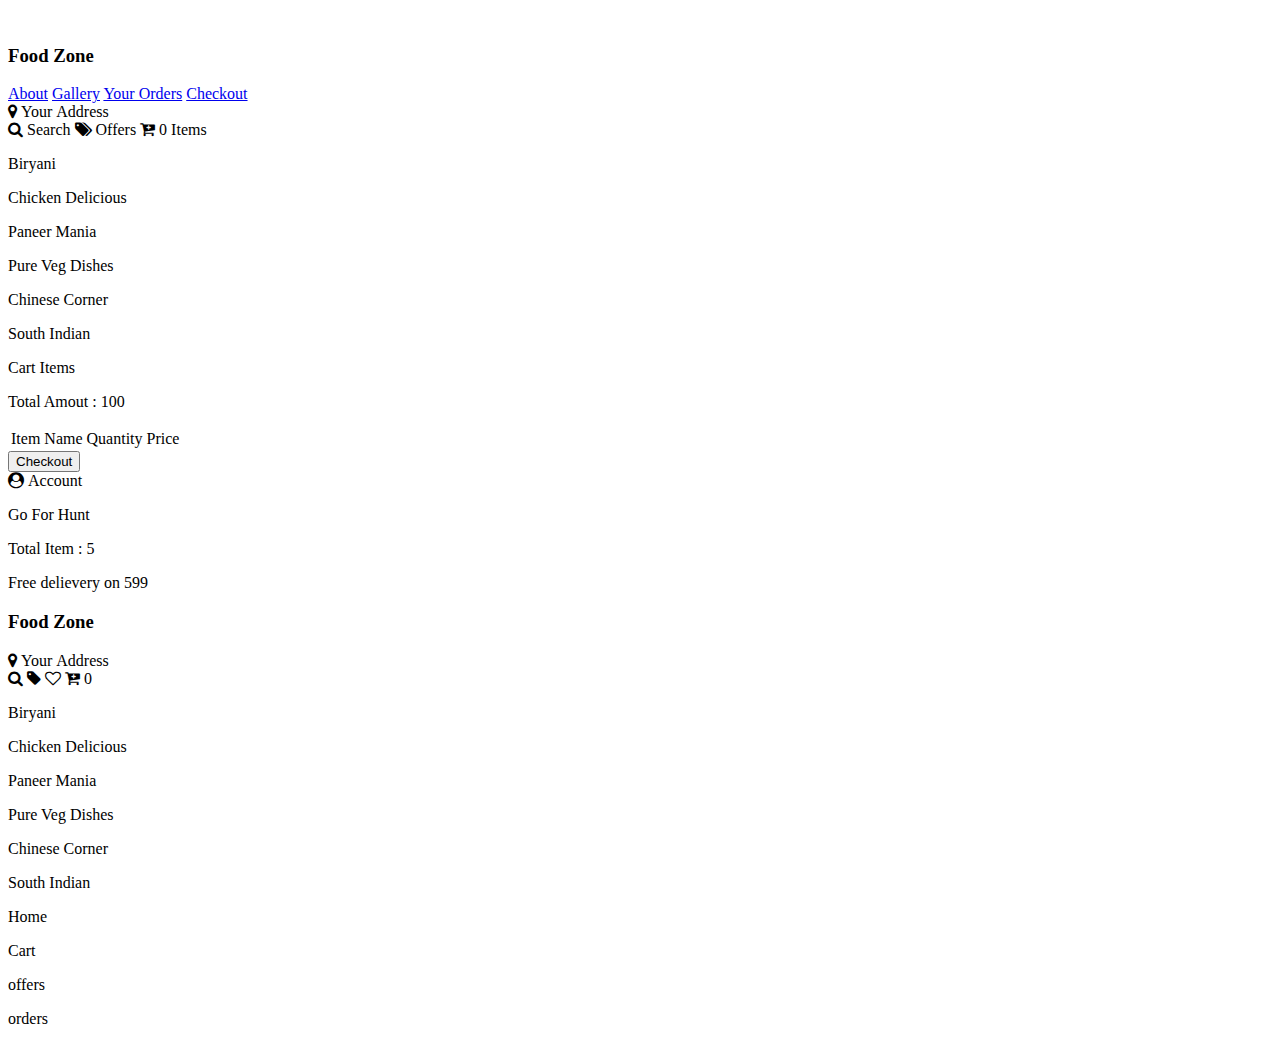
==== fz.html @ 082cabce "Add files via upload" ====
<!DOCTYPE html>
<html lang="en">
<head>
    <meta charset="UTF-8">
    <meta http-equiv="X-UA-Compatible" content="IE=edge">
    <meta name="viewport" content="width=device-width, initial-scale=1.0,viewport-fit=cover">
    <title>Food Website</title>
    <link rel="stylesheet" href="fzz.css">
    <link rel="stylesheet" href="https://cdnjs.cloudflare.com/ajax/libs/font-awesome/4.7.0/css/font-awesome.min.css">
   <style>
    .checkout-button {
        background-color: #4CAF50;
        color: white;
        padding: 10px 20px;
        border: none;
        cursor: pointer;
        font-size: 16px;
        border-radius: 4px;
    }

    .checkout-button:hover {
        background-color: #45a049;
    }
   </style>
</head>
<body>
    <!-- desktop view -->
    <div class="container" id="container">
        <div id="menu">
            <div class="title">
                <img src="images/logo.jpeg" alt="" id="logo">
               <h3>Food Zone</h3>
            </div>
            <div class="menu-item">
                <a href="index.html">About</a>
                <a href="#">Gallery</a>
                <a href="#">Your Orders</a>
              
 
               
                <a href="checkout.html">Checkout</a>
            </div>
        </div>

        <div id="food-container">
            <div id="header">
                <div class="add-box">
                    <i class="fa fa-map-marker your-address" id="add-address"> Your Address</i>
                </div>
                <div class="util">
                    <i class="fa fa-search"> Search</i>
                    <i class="fa fa-tags"> Offers</i>
                    <i class="fa fa-cart-plus" id="cart-plus"> 0 Items</i>
                </div>
            </div>
            <div id="food-items" class="d-food-items">
                <div id="biryani" class="d-biryani">
                    <p id="category-name">Biryani</p>    
                </div>

                <div id="chicken" class="d-chicken">
                    <p id="category-name">Chicken Delicious</p>    
                </div>

                <div id="paneer" class="d-paneer">
                    <p id="category-name">Paneer Mania</p>
                </div>

                <div id="vegetable" class="d-vegetable">
                    <p id="category-name">Pure Veg Dishes</p> 
                </div>

                <div id="chinese" class="d-chinese">
                    <p id="category-name">Chinese Corner</p> 
                </div>

                <div id="south-indian" class="d-south-indian">
                    <p id="category-name">South Indian</p>
                </div>
            </div>

            <div id="cart-page" class="cart-toggle">
                <p id="cart-title">Cart Items</p>
                <p id="m-total-amount">Total Amout : 100</p>
                <table>
                    <thead>
                        <td>Item</td>
                        <td>Name</td>
                        <td>Quantity</td>
                        <td>Price</td>
                    </thead>
                    <tbody id="table-body">
                        
                    </tbody>
                </table>
                <div class="btn-box">
                    <button class="cart-btn" onclick="redirectToCheckout()">Checkout</button>
                    <script>
                        function redirectToCheckout() {
                            window.location.href = "checkout.html";
                        }
                    </script>
                </div>
            </div>
        </div>

        <div id="cart">
            <div class="taste-header">
                <div class="user">
                    <i class="fa fa-user-circle" id="circle"> Account</i>
                    
                </div>
            </div>
            <div id="category-list">
                <p class="item-menu">Go For Hunt</p>
                <div class="border"></div>                
            </div>
            <div id="checkout" class="cart-toggle">
                <p id="total-item">Total Item : 5</p>
                <p id="total-price"></p>
                <p id="delievery">Free delievery on 599</p>
            </div>
        </div>
    </div>


    <!-- mobile view -->
    <div id="mobile-view" class="mobile-view">
        <div class="mobile-top">
            <div class="logo-box">
               
                <h3>Food Zone</h3>
                <i class="fa fa-map-marker your-address" id="m-add-address"> Your Address</i>
            </div>
            <div class="top-menu">
                <i class="fa fa-search"></i>
                <i class="fa fa-tag"></i>
                <i class="fa fa-heart-o"></i>
                <i class="fa fa-cart-plus" id="m-cart-plus"> 0</i>
            </div>
        </div>
        
        <div class="item-container">
            <div class="category-header" id="category-header">  
            </div>

            <div id="food-items" class="food-items">
                <div id="biryani" class="m-biryani">
                    <p id="category-name">Biryani</p>    
                </div>
                <div id="chicken" class="m-chicken">
                    <p id="category-name">Chicken Delicious</p>    
                </div>
                <div id="paneer" class="m-paneer">
                    <p id="category-name">Paneer Mania</p>
                </div>
                <div id="vegetable" class="m-vegetable">
                    <p id="category-name">Pure Veg Dishes</p> 
                </div>
                <div id="chinese" class="m-chinese">
                    <p id="category-name">Chinese Corner</p> 
                </div>
                <div id="south-indian" class="m-south-indian">
                    <p id="category-name">South Indian</p>
                </div>
            </div>            
        </div>

        <div class="mobile-footer">
            <p>Home</p>
            <p>Cart</p>
            <p>offers</p>
            <p>orders</p>
        </div>
    </div>
    <script src="food.js" type="module"></script>
</body>
</html>
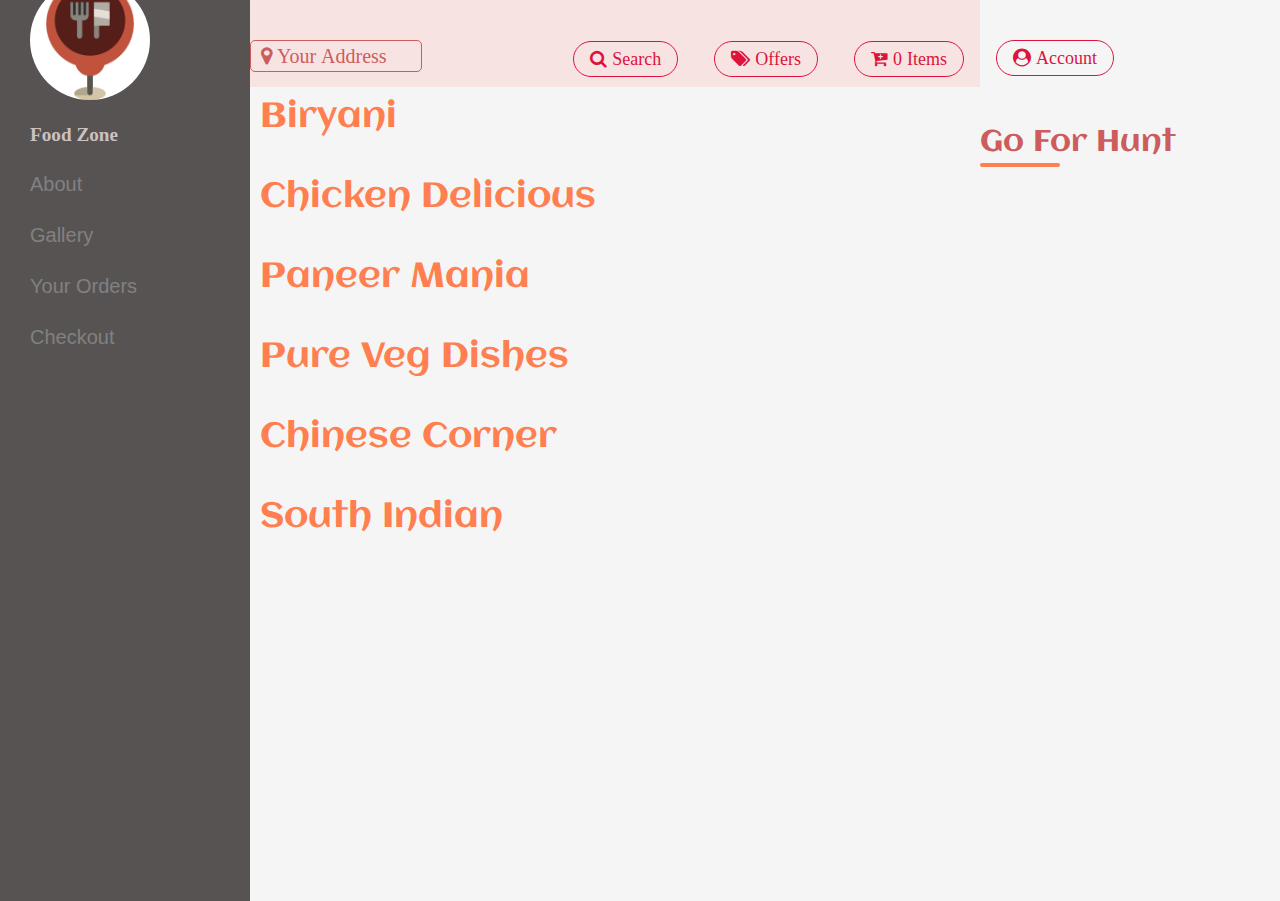
==== commit 0faf7949: "Add files via upload" ====
--- a/fz.html
+++ b/fz.html
@@ -5,7 +5,7 @@
     <meta http-equiv="X-UA-Compatible" content="IE=edge">
     <meta name="viewport" content="width=device-width, initial-scale=1.0,viewport-fit=cover">
     <title>Food Website</title>
-    <link rel="stylesheet" href="fzz.css">
+    <link rel="stylesheet" href="css/fzz.css">
     <link rel="stylesheet" href="https://cdnjs.cloudflare.com/ajax/libs/font-awesome/4.7.0/css/font-awesome.min.css">
    <style>
     .checkout-button {
@@ -28,7 +28,7 @@
     <div class="container" id="container">
         <div id="menu">
             <div class="title">
-                <img src="images/logo.jpeg" alt="" id="logo">
+                <img src="images/foodpic/logo.jpeg" alt="" id="logo">
                <h3>Food Zone</h3>
             </div>
             <div class="menu-item">
@@ -173,6 +173,6 @@
             <p>orders</p>
         </div>
     </div>
-    <script src="food.js" type="module"></script>
+    <script src="js/food.js" type="module"></script>
 </body>
 </html>
--- a/css/fzz.css
+++ b/css/fzz.css
@@ -0,0 +1,532 @@
+@import url('https://fonts.googleapis.com/css2?family=Open+Sans:wght@300&display=swap');
+
+@import url('https://fonts.googleapis.com/css2?family=Aclonica&display=swap');
+
+html{
+    height: 100%;
+}
+body{
+    margin: 0;
+    padding: 0;
+    box-sizing: border-box;
+    font-family: 'Open Sans', sans-serif;
+    height: 100%;
+}
+.container{
+    display: grid;
+    grid-template-columns: 250px 1fr 300px;
+    min-height: 100vh;
+    min-height: -webkit-fill-available;
+    overflow: hidden;
+}
+
+#menu{
+    background: rgb(88, 83, 83);
+}
+.title{
+    padding: 0 30px;
+}
+#menu img{
+    width: 120px;
+    height: 120px;
+    border-radius: 60%;
+    margin-top: -20px;
+}
+#menu h3{
+    font-family: 'Times New Roman', Times, serif;
+    font-weight: bolder;
+    font-size: larger;
+    color: rgb(203, 193, 193);
+}
+.title p{
+    font-size: 40px;
+    font-family: Verdana, Geneva, Tahoma, sans-serif;
+    color: indianred;
+    margin: 0;
+}
+.border{
+    width: 80px;
+    height: 4px;
+    margin: 3px 0;
+    margin-bottom: 30px;
+    border-radius: 2px;
+    background: coral;
+}
+
+.menu-item a{
+    display: block;
+    text-decoration: none;
+    font-size: 20px;
+    padding: 8px 30px;
+    font-family: Verdana, Geneva, Tahoma, sans-serif;
+    margin: 12px 0;
+    color: rgb(128, 129, 129);
+    font-weight: 300;
+    
+}
+.menu-item a:hover{
+    background: rgb(128, 78, 85);
+}
+#food-items{
+    background: whitesmoke;
+    overflow: auto;
+    height: calc(100vh - 86px);
+}
+#header{
+    display: flex;
+    justify-content: space-between;
+    align-items: center;
+    padding-top: 40px;
+    padding-bottom: 10px;
+    position: sticky;
+    top: 0;
+    background: rgb(248, 227, 227);
+    z-index: 1;
+}
+::-webkit-scrollbar{
+    display: none;
+}
+#header .address{
+    font-size: 20px;
+    
+}
+#map{
+    font-size: 25px;
+    color: red;
+}
+.your-address{
+    border: 1px solid indianred;
+    color: indianred;
+    padding: 5px 10px;
+    border-radius: 5px;
+    width: 150px;
+    overflow: hidden;
+    white-space: nowrap;
+    text-overflow: ellipsis;
+    cursor: pointer;
+}
+.add-box i{
+    font-size: 20px;
+}
+
+#header select{
+    width: 150px;
+    overflow: hidden;
+    border: none;
+    outline: none;
+    background: none;
+    color: rgba(246, 239, 239, 0.907);
+    padding: 0 5px;
+}
+.food-items{
+    display: none;
+}
+.cart-toggle{
+    display: block;
+}
+.util i,.user i{
+    font-size: 18px;
+    margin: 0 16px;
+    border: 1px solid crimson;
+    padding: 8px 16px;
+    color: crimson;
+    border-radius: 20px;
+    cursor: pointer;
+}
+.util i:active{
+    color: white;
+    background: crimson;
+}
+#biryani,#paneer,#chicken,#vegetable,#chinese,#south-indian{
+    margin-top: 40px;   
+}
+#paneer #item-card,#vegetable #item-card{
+    background: rgb(218, 253, 188);
+}
+#chinese #item-card,#south-indian #item-card{
+    background: rgb(221, 243, 243);
+}
+#category-name,.item-menu{
+    margin: 10px;
+    font-size: 35px;   
+    color: coral;
+    font-family: 'Aclonica', sans-serif;
+}
+#item-card{
+    width: 180px;
+    height: 220px;
+    padding: 10px;
+    margin: 10px;
+    display: inline-block;
+    border-radius: 5px;
+    background: rgba(180, 160, 163, 0.814);
+    cursor: pointer;
+    transition: 0.5s all step-end;
+}
+#item-card:hover img{
+    transform: scale(1.2);
+}
+#card-top{
+    display: flex;
+    margin: 5px 0;
+    justify-content: space-between;
+}
+#rating{
+    padding: 7px;
+    color: goldenrod;
+    background: black;
+    font-size: 14px;
+    border-radius: 15px;
+}
+.fa-heart-o{
+    padding: 6px;
+    border-radius: 50%;
+    background: white;
+    cursor: pointer;
+}
+.toggle-heart{
+background: orangered;
+color: white; 
+}
+#item-card img{
+    width: 120px;
+    height: 120px;
+    border-radius: 50%;
+    margin: auto;
+    display: block;
+    margin-bottom: 15px;
+    transition: 0.5s all ease-in-out;
+}
+#item-name{
+    margin: 5px 0;
+    font-weight: 600;
+    color: darkslategray;
+    font-size: 18px;
+}
+#item-price{
+    margin: 0;
+    color: rgb(2, 27, 27);
+    font-weight: 500;
+    font-size: 18px;
+}
+
+.food-items{
+    display: none;
+}
+.cart-toggle{
+    display: none;
+}
+#cart-page{
+    background: rgb(201, 212, 185);
+    margin: 40px 10px;
+    margin-right: 50px;
+    padding: 20px 30px;
+    padding-bottom: 30px;
+    position: relative;
+}
+#cart-title{
+    font-size: 35px;
+    margin: 0;
+    color: indianred;
+}
+#cart-page table{
+    width: 100%;
+    margin-top: 20px;
+    text-align: center;
+}
+#cart-page table thead td{
+    font-size: 25px;
+    padding-bottom: 10px;
+}
+
+.cart-btn{
+    outline: none;
+    border: none;
+    background: crimson;
+    color: white;
+    padding: 10px 25px;
+    border-radius: 20px;
+    font-size: 18px;
+    text-transform: uppercase;
+    bottom: 30px;
+    margin: 15px 0;
+    cursor: pointer;
+}
+#cart-page table tbody td{
+    padding: 10px 0;
+    font-size: 20px;
+}
+#cart-page table tbody button{
+    outline: none;
+    border: none;
+    font-size: 16px;
+    background: none;
+    background: lightcoral;
+    color: white;
+    border-radius: 3px;
+    cursor: pointer;
+    margin: 0 5px;
+}
+#cart-page table tbody img{
+    width: 75px;
+    height: 75px;
+    border-radius: 50%;
+}
+#checkout{
+    text-align: center;
+    margin: 40px auto;
+    border-radius: 5px;
+    background: white;
+    padding: 10px 20px;
+}
+#checkout p{
+    margin: 15px 0;
+    float: left;
+}
+#total-price,#total-item{
+    font-size: 25px;
+    color: indianred;
+    
+}
+#delievery{
+    font-size: 20px;
+    color: limegreen;
+}
+#cart{
+    background: whitesmoke;
+    padding-right: 30px;
+    overflow-y: scroll;
+}
+
+.item-menu{
+    margin: 0;
+    font-size: 30px;
+    margin-top: 40px;
+    color: indianred;
+    background: whitesmoke;
+    
+}
+.list-card{
+    display: flex;
+    align-items: center;
+    margin-top: 15px;
+    border-radius: 25px;
+    cursor: pointer;
+    transition: 0.3s all ease-in-out;
+}
+.list-card:hover{
+    background: rgb(255, 216, 222);
+}
+.list-card:hover img{
+    transition: 0.5s all ease-in-out;
+    transform: scale(1.2);
+}
+.list-card img{
+    width: 50px;
+    height: 50px;
+    border-radius: 50%;
+}
+.list-name{
+    font-size: 20px;
+    margin: 0 10px;
+    text-decoration: none;
+    text-transform: capitalize;
+    color: rgb(94, 43, 43);
+}
+.taste-header{
+    padding-top: 40px;
+    padding-bottom: 10px;
+    position: sticky;
+    top: 0;
+    background: whitesmoke;
+}
+#mobile-view{
+    display: none;
+}
+#biryani{
+    margin-top: 10px;
+}
+#m-total-amount{
+    display: none;
+}
+@media screen and (max-width : 800px) and (-webkit-min-device-pixel-ratio: 2){
+    .container{
+        display: none;
+    }
+    #mobile-view{
+        display: grid;
+        grid-template-rows: 120px 1fr 50px;
+        height: 100%;
+        overflow: hidden;
+        
+        width: 100vw;
+    }
+    .mobile-top{
+        padding: 5px 15px;
+        background: white;
+        z-index: 1;
+    }
+    .item-container{
+        overflow-y: scroll;
+    }
+    .logo-box,.top-menu{
+        display: flex;
+        justify-content: space-between;
+        align-items: center;
+    }
+    #logo{
+        width: 90px;
+        height: 70px;
+    }
+    .logo-box .your-address{
+        font-size: 18px;
+        width: 150px;
+        color: crimson;
+        text-transform: capitalize;
+        white-space: nowrap;
+        overflow: hidden;
+        text-overflow: ellipsis;
+    }
+    .top-menu{
+
+        color: indianred;
+    }
+    .top-menu i{
+        font-size: 20px;
+        cursor: pointer;
+        padding: 12px 5px ;
+        border-radius: 50%;
+    }
+    
+    .m-cart-toggle{
+        color: white;
+        background: lightcoral;
+    }
+    .category-header{
+        display: flex;
+        width: 100vw;
+        overflow-x: scroll;
+        position: sticky;
+        top: 0;
+        background: white;
+        z-index: 1;
+        border-bottom: 1px solid rgb(219, 219, 219);
+        margin: 0;
+        transform: translateZ(0);
+        -webkit-transform: translateZ(0);
+    }
+    .toggle-category{
+        display: none;
+        position: relative;
+    }
+    .list-card{
+        margin: 0 10px;
+        text-align: center;
+    }
+    .list-card img{
+        width: 60px;
+        height: 60px;
+        border-radius: 50%;
+    }
+    .list-card:hover{
+        background: none;
+    }
+    .list-card:hover img{
+        transform: none;
+        transition: none;
+    }
+    .list-name{
+        margin: 5px 0;
+        color: coral;
+        width: max-content;
+        font-size: 16px;
+    }
+    #food-items{        
+        padding: 5px 10px;
+    }
+
+    .mobile-footer{
+        display: flex;
+        justify-content: space-between;
+        align-items: center;
+        padding: 5px 15px;
+        background: white;
+        border-top: 1px solid rgb(219, 219, 219);
+    }
+    .mobile-footer{
+        color: indianred;
+        text-transform: uppercase;
+        font-size: 16px;
+        position: static;
+    }
+    #category-name{
+        font-size: 25px;
+        font-family: 'Aclonica', sans-serif;
+    }
+    #item-card{
+        width: 150px;
+        height: 200px;
+    }
+    #item-card img{
+        width: 100px;
+        height: 100px;
+    }
+    #item-name,#item-price{
+        font-size: 16px;
+    }
+    .list-card{
+        flex-direction: column;
+    }
+    #cart-page{
+        margin: 3px 0;
+        padding: 10px 5px;
+        padding-bottom: 30px;
+        border-top: 1px solid rgb(219, 219, 219);
+    }
+    #cart-page table thead td{
+        font-size: 20px;
+    }
+    #cart-page table tbody td{
+        font-size: 18px;
+    }
+    #cart-page table tbody img{
+        width: 60px;
+        height: 60px;
+    }
+    #cart-title{
+        font-size: 25px;
+        display: inline-block;
+        font-family: 'Aclonica', sans-serif;
+    }
+    #m-total-amount{
+        display: inline-block;
+        color: lightcoral;
+        padding: 5px 10px;
+        margin: 0;
+        border:  1px solid lightcoral;
+        float: right;
+    }
+    .cart-btn{
+        font-size: 14px;
+        background: lightcoral;
+        padding: 8px 15px;
+        margin: auto;
+    }
+    .btn-box{
+        text-align: center;
+    }
+    
+}
+
+@media screen and (max-width : 400px) and (-webkit-min-device-pixel-ratio: 2){
+    #mobile-view{
+        min-height: -webkit-fill-available;
+    }
+    #item-card{
+        height: 200px;
+        width: 140px;
+    }
+    #food-items{
+        padding: 0;
+    }
+}
